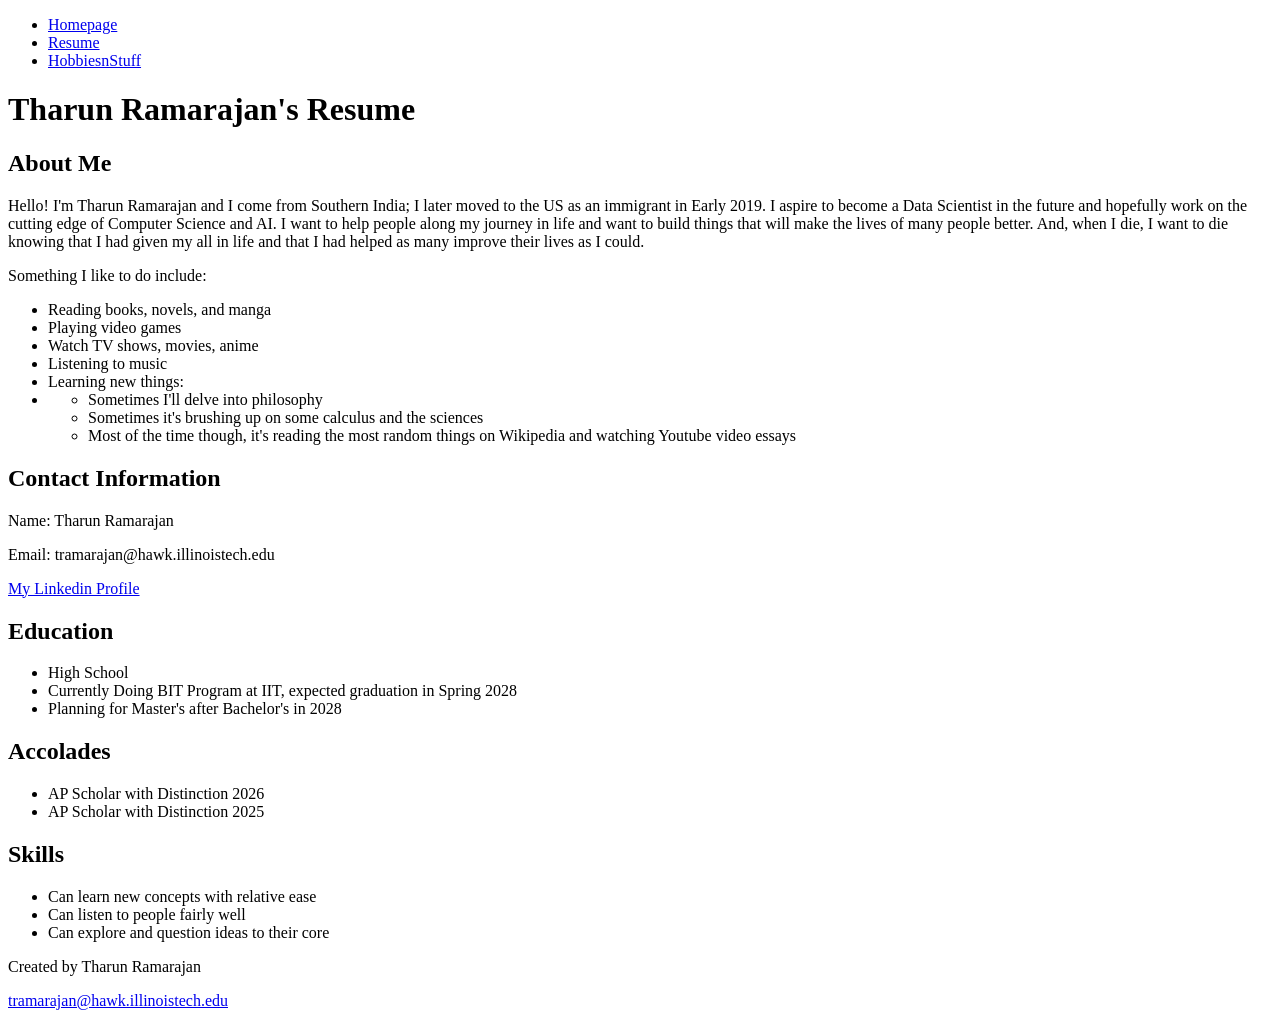
==== page2.html @ e5878698 "updated html added links to page2 and 3, as well as setting up template for page4" ====
<!DOCTYPE html>
<html lang="en">
  <head>
    <meta charset="utf-8">
    <title>Resume</title>
    <link rel="stylesheet" href="./css/style.css">
    <link rel="stylesheet" href="./css/normalize.css">
    <link href="https://fonts.googleapis.com/css2?family=Montserrat:wght@400;700&display=swap" rel="stylesheet">
    <script src="./js/script.js" defer></script>
  </head>

  <body>
    <header>
      <div>
        <ul>
          <li><a href="index.html">Homepage</a></li>
          <li><a href="page2.html">Resume</a></li>
          <li><a href="page3.html">HobbiesnStuff</a></li>
        </ul>
      </div>
      <h1>Tharun Ramarajan's Resume</h1>
    </header>

    <main>
      <section id="about">
        <h2>About Me</h2>
        <p>Hello! I'm Tharun Ramarajan and I come from Southern India; I later moved to the US as an immigrant in Early 2019. I aspire to become a Data Scientist in the future and hopefully work on the cutting edge of Computer Science and AI. I want to help people along my journey in life and want to build things that will make the lives of many people better. And, when I die, I want to die knowing that I had given my all in life and that I had helped as many improve their lives as I could.</p>
        <p>Something I like to do include: </p>
        <ul>
          <li>Reading books, novels, and manga</li>
          <li>Playing video games</li>
          <li>Watch TV shows, movies, anime</li>
          <li>Listening to music</li>
          <li>Learning new things:</li>
          <li>
            <ul>
              <li>Sometimes I'll delve into philosophy</li>
              <li>Sometimes it's brushing up on some calculus and the sciences</li>
              <li>Most of the time though, it's reading the most random things on Wikipedia and watching Youtube video essays</li>
            </ul>
          </li>
        </ul>
      </section>
      <section id="contact">
        <h2>Contact Information</h2>
        <p>Name: Tharun Ramarajan</p>
        <p>Email: tramarajan@hawk.illinoistech.edu</p>
        <p><a href="https://www.linkedin.com/in/tharun-ramarajan-5b37063b8/">My Linkedin Profile</a></p>
      </section>
      <section id="education">
        <h2>Education</h2>
        <ul>
          <li>High School</li>
          <li>Currently Doing BIT Program at IIT, expected graduation in Spring 2028</li>
          <li>Planning for Master's after Bachelor's in 2028</li>
        </ul>
      </section>
      <section id="accolades">
        <h2>Accolades</h2>
        <ul>
          <li>AP Scholar with Distinction 2026</li>
          <li>AP Scholar with Distinction 2025</li>
        </ul>
      </section>
      <section id="skills">
        <h2>Skills</h2>
        <ul>
          <li>Can learn new concepts with relative ease</li>
          <li>Can listen to people fairly well</li>
          <li>Can explore and question ideas to their core</li>
        </ul>
      </section>
    </main>

    <footer>
      <p>Created by Tharun Ramarajan</p>
      <a href="mailto:tramarajan@hawk.illinoistech.edu">tramarajan@hawk.illinoistech.edu</a>
    </footer>
  </body>
</html>
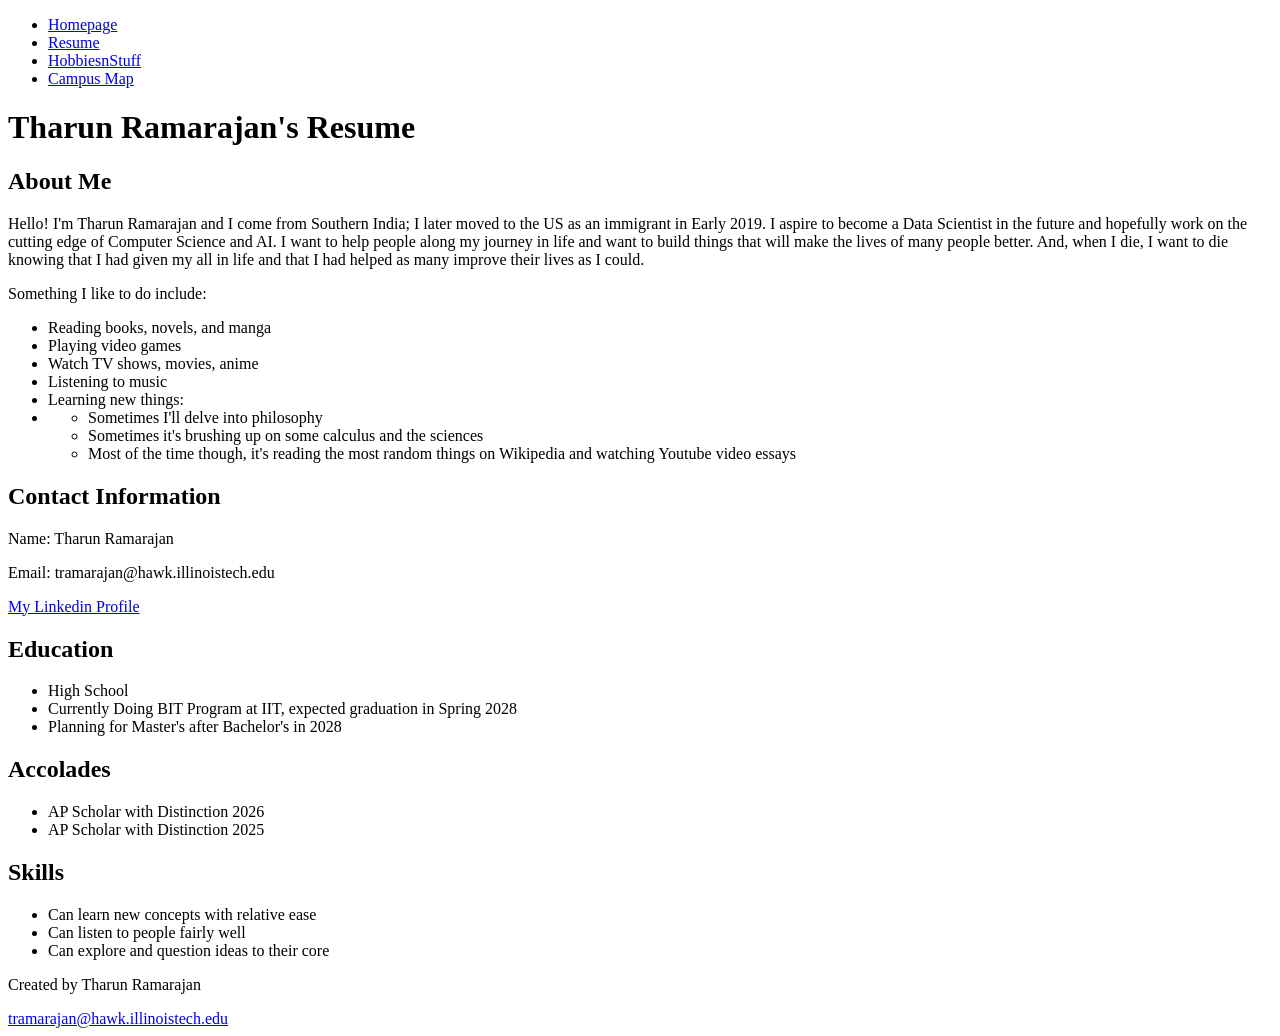
==== commit 71ca219e: "updates to html added header, main, and footer to page4.html. updated page4.html anchors for page2 a" ====
--- a/page2.html
+++ b/page2.html
@@ -16,6 +16,7 @@
           <li><a href="index.html">Homepage</a></li>
           <li><a href="page2.html">Resume</a></li>
           <li><a href="page3.html">HobbiesnStuff</a></li>
+          <li><a href="page4.html">Campus Map</a></li>
         </ul>
       </div>
       <h1>Tharun Ramarajan's Resume</h1>
